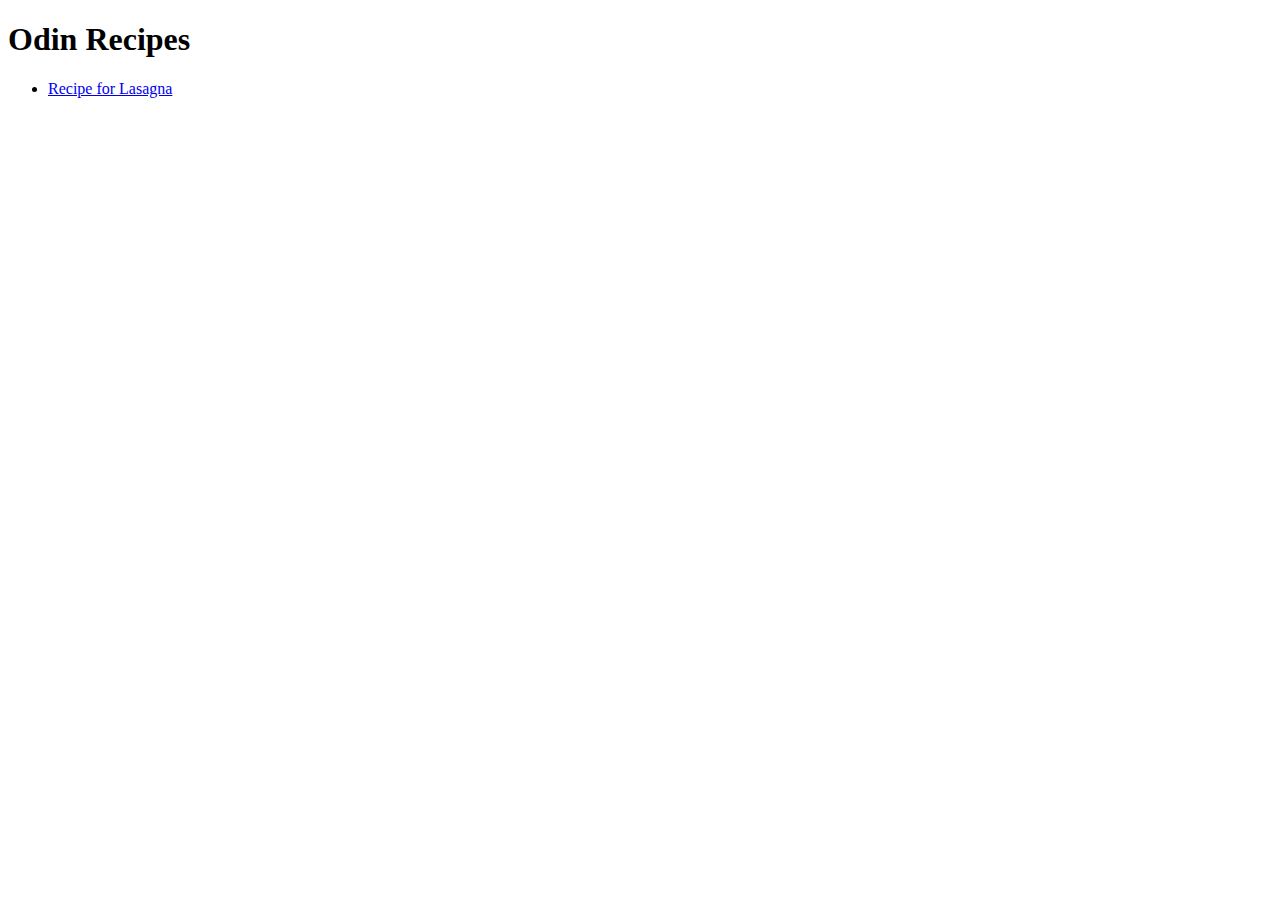
==== index.html @ 6b386daa "Homepage created and first recipe added" ====
<!DOCTYPE html>
<html lang="en">
<head>
    <meta charset="UTF-8">
    <meta http-equiv="X-UA-Compatible" content="IE=edge">
    <meta name="viewport" content="width=device-width, initial-scale=1.0">
    <title>Recipes</title>
</head>
<body>
    <h1>Odin Recipes</h1>

    <ul>
    <li><a href="./recipes/lasagna.html">Recipe for Lasagna</a></li>
    </ul>
    
</body>
</html>
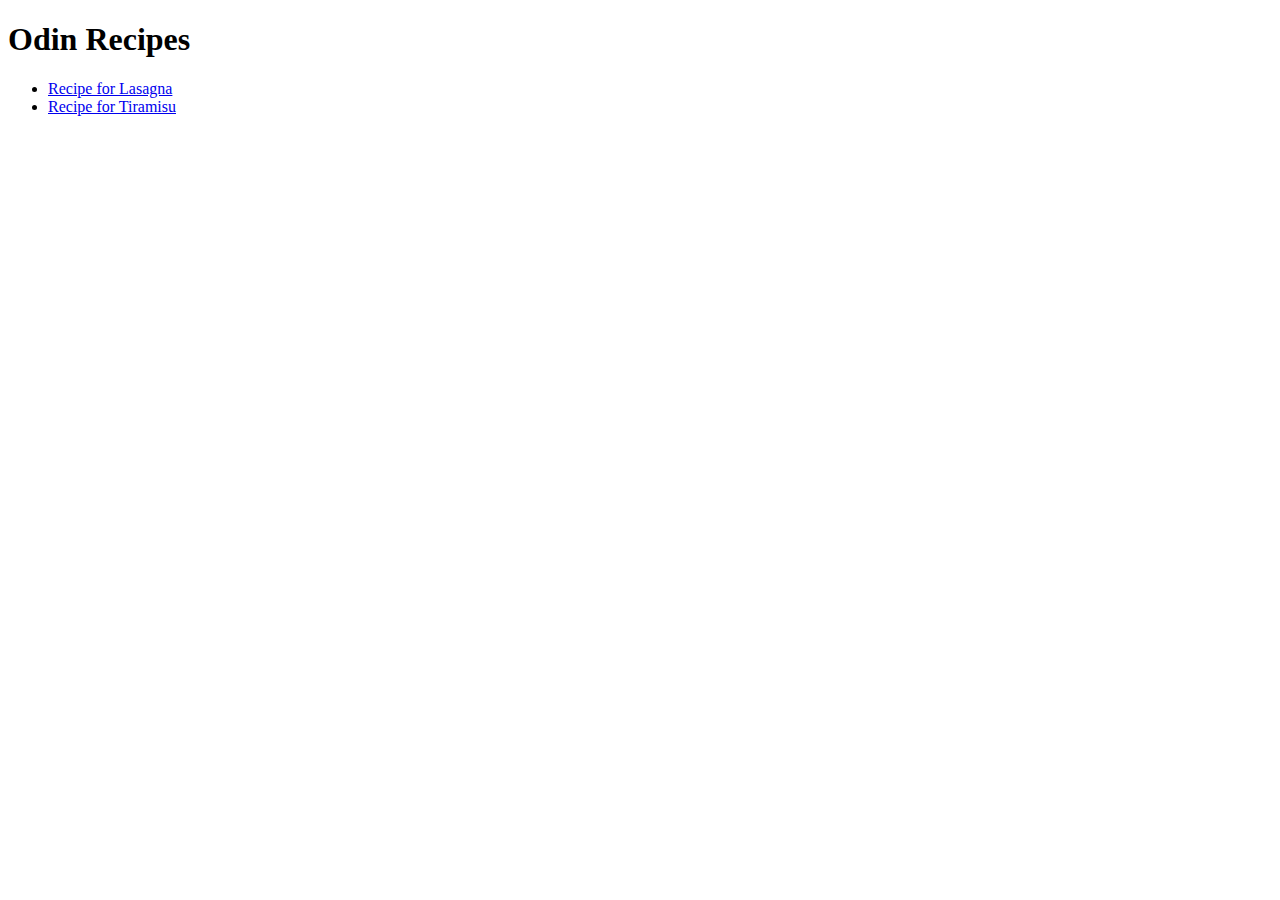
==== commit dc5ddbd1: "Tiramisu recipe added and images folder added with image of lasagna and tiramisu" ====
--- a/index.html
+++ b/index.html
@@ -11,7 +11,8 @@
 
     <ul>
     <li><a href="./recipes/lasagna.html">Recipe for Lasagna</a></li>
+    <li><a href="./recipes/tiramisu.html">Recipe for Tiramisu</a></li>
     </ul>
-    
+
 </body>
 </html>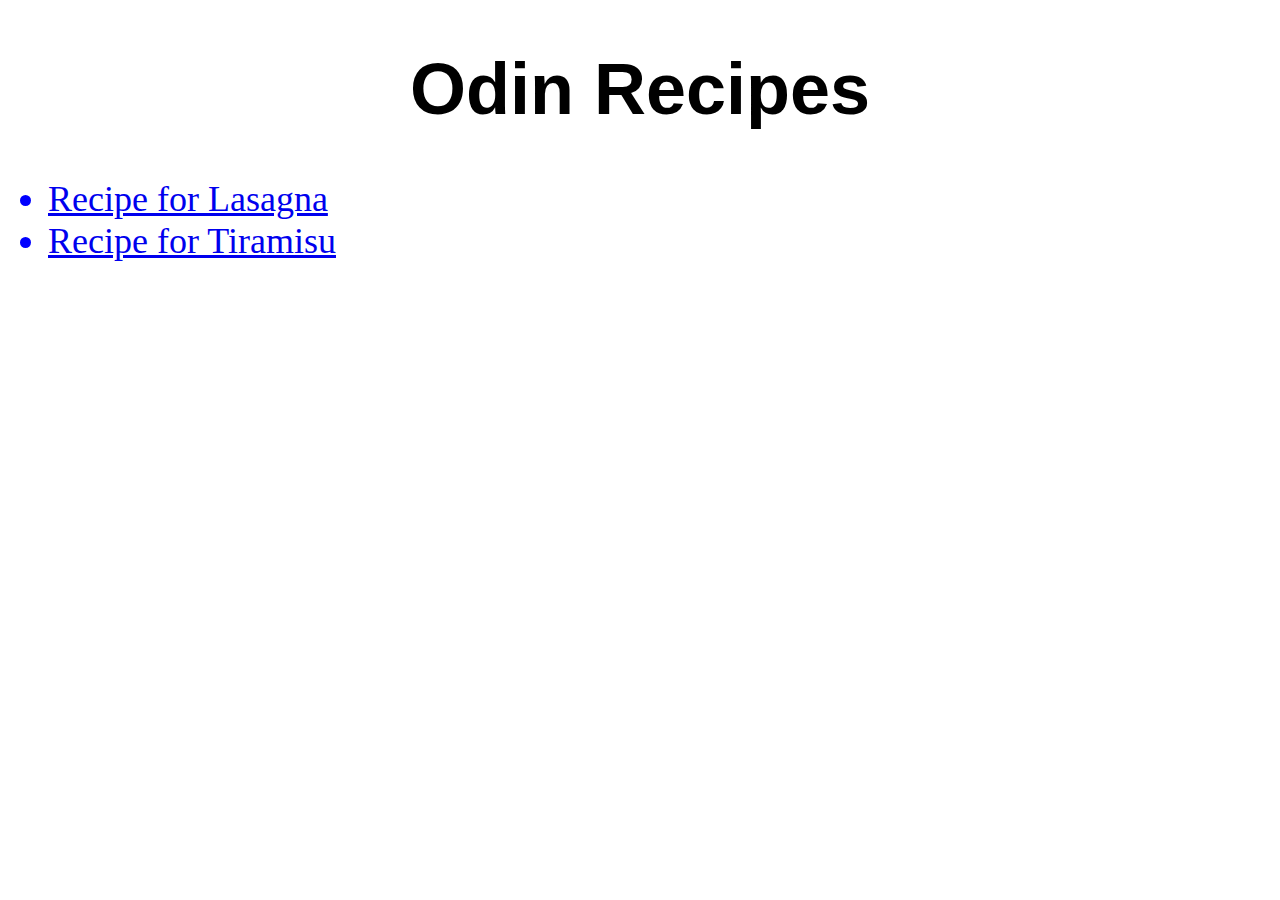
==== commit b5399bda: "Initial draft of entire website with completely updated file locations and values" ====
--- a/index.html
+++ b/index.html
@@ -5,11 +5,12 @@
     <meta http-equiv="X-UA-Compatible" content="IE=edge">
     <meta name="viewport" content="width=device-width, initial-scale=1.0">
     <title>Recipes</title>
+    <link rel="stylesheet" href="index.css"/>
 </head>
 <body>
-    <h1>Odin Recipes</h1>
+    <h1 class="header">Odin Recipes</h1>
 
-    <ul>
+    <ul class="links">
     <li><a href="./recipes/lasagna.html">Recipe for Lasagna</a></li>
     <li><a href="./recipes/tiramisu.html">Recipe for Tiramisu</a></li>
     </ul>
--- a/index.css
+++ b/index.css
@@ -0,0 +1,11 @@
+.header{
+    font-size: 72px;
+    text-align: center;
+    font-family: 'Franklin Gothic Medium', 'Arial Narrow', Arial, sans-serif;
+}
+.links{
+    font-size:36px;
+    text-align: justify;
+    color: blue;
+    font-family: 'Times New Roman', Times, serif;
+}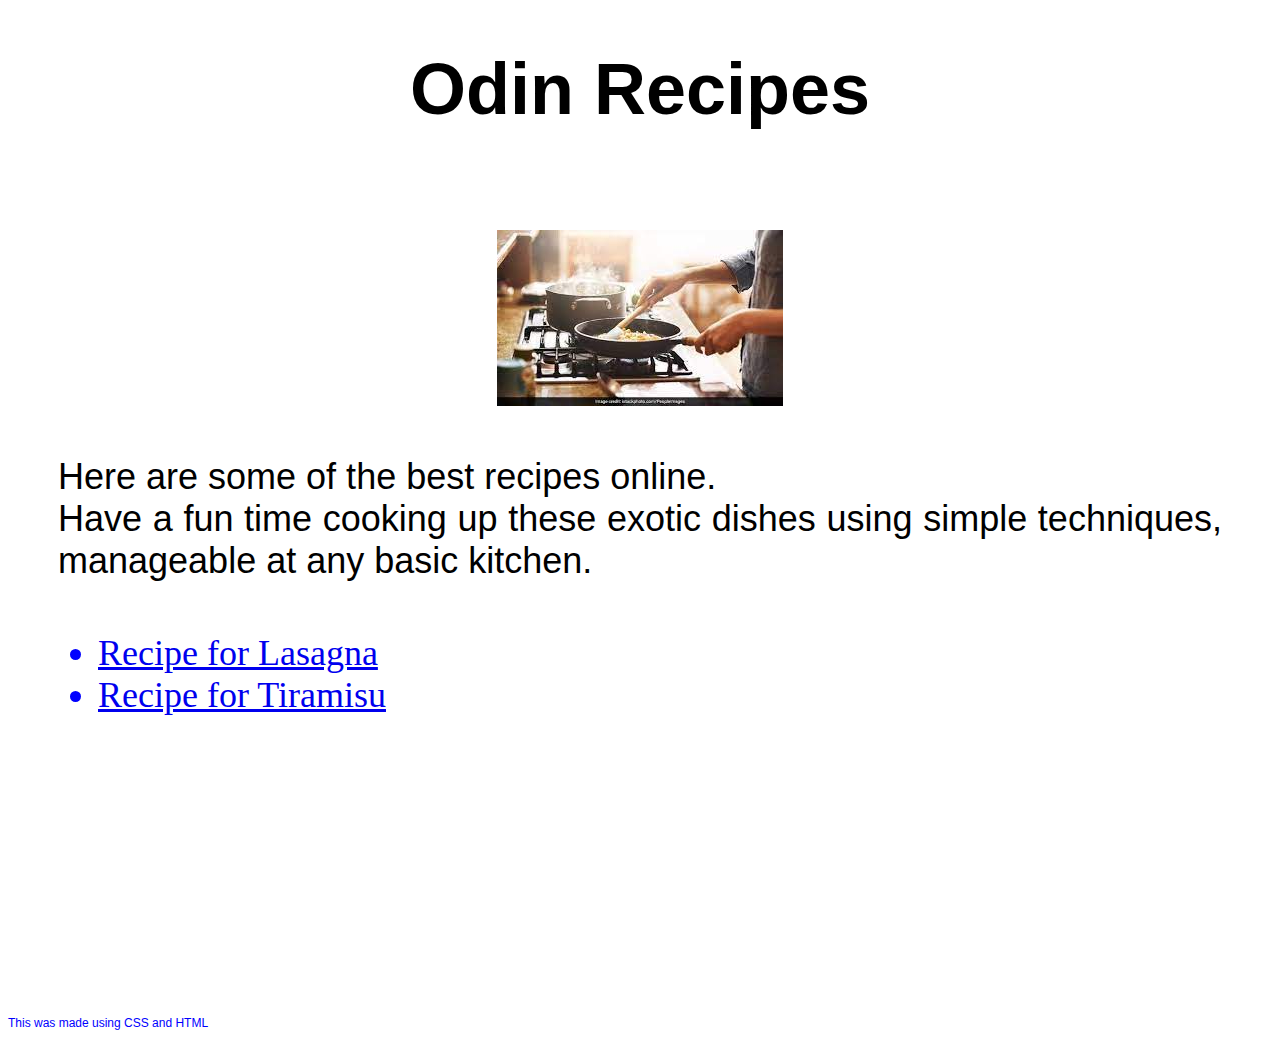
==== commit 201c1875: "Margins updated for better layout and home page image added" ====
--- a/index.html
+++ b/index.html
@@ -10,10 +10,16 @@
 <body>
     <h1 class="header">Odin Recipes</h1>
 
+    <img class="image" src="./images/cooking.jpeg" alt="A Picture of someone cooking">
+
+    <p class="intro">Here are some of the best recipes online.<br>Have a fun time cooking up these exotic dishes using simple techniques, manageable at any basic kitchen.</p>
+
     <ul class="links">
     <li><a href="./recipes/lasagna.html">Recipe for Lasagna</a></li>
     <li><a href="./recipes/tiramisu.html">Recipe for Tiramisu</a></li>
     </ul>
 
+    <p class="conc">This was made using CSS and HTML</p>
+
 </body>
 </html>--- a/index.css
+++ b/index.css
@@ -2,10 +2,33 @@
     font-size: 72px;
     text-align: center;
     font-family: 'Franklin Gothic Medium', 'Arial Narrow', Arial, sans-serif;
+    margin-bottom: 100px;
 }
+
+.image{
+    display: block;
+    margin: 0 auto;
+}
+
+.intro{
+    font-size: 36px;
+    font-family: Verdana, Geneva, Tahoma, sans-serif;
+    text-align: justify;
+    margin:50px;
+}
+
 .links{
     font-size:36px;
     text-align: justify;
     color: blue;
     font-family: 'Times New Roman', Times, serif;
+    margin:50px;
+}
+
+.conc{
+    text-align: left;
+    color:blue;
+    font-family: Arial, Helvetica, sans-serif;
+    font-size: 12px;
+    margin-top:300px
 }